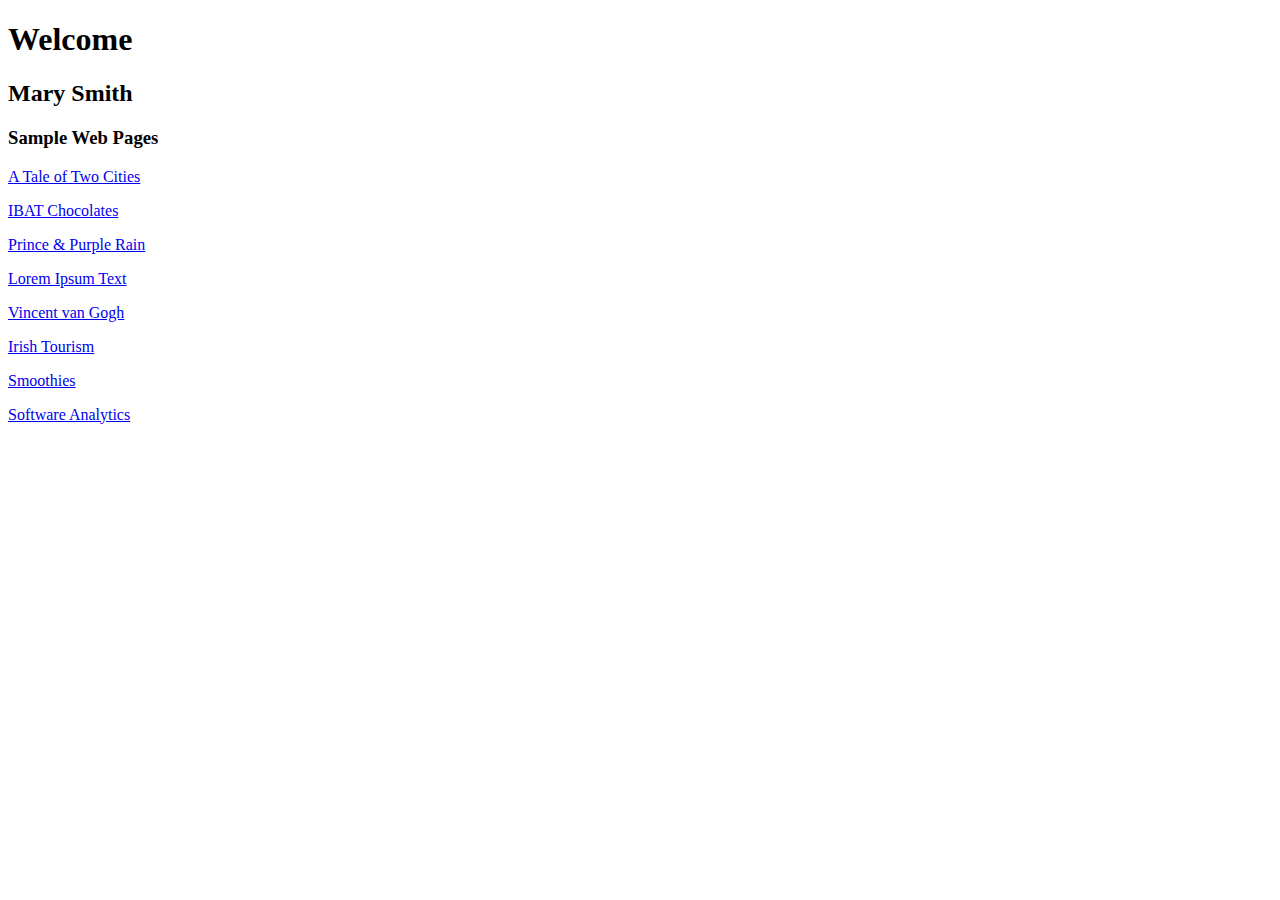
==== index.html @ 4f65fa59 "Add files via upload" ====
<!DOCTYPE html>
<html lang="en">
<head>
    <meta charset="UTF-8">
    <meta name="viewport" content="width=device-width, initial-scale=1.0">
    <title>Mary Smith | Home Page</title>
    <meta name="description" content="Welcome to my website that showcases some of my digital creations.">
    <link rel="stylesheet" href="assets/css/global.css">
</head>

<body>

    <h1>Welcome</h1>
    <h2>Mary Smith</h2>

    <h3>Sample Web Pages</h3>
    <p><a href="exercises/page-1.html">A Tale of Two Cities</a></p>
    <p><a href="exercises/page-2.html">IBAT Chocolates</a></p>
    <p><a href="exercises/page-3.html">Prince & Purple Rain</a></p>
    <p><a href="exercises/page-4.html">Lorem Ipsum Text</a></p>


    <p><a href="exercises/page-5.html">Vincent van Gogh</a></p> 
    <p><a href="exercises/page-6.html">Irish Tourism</a></p> 
    <p><a href="exercises/page-7.html">Smoothies</a></p> 
    <p><a href="exercises/page-8.html">Software Analytics</a></p>

</body>
</html>
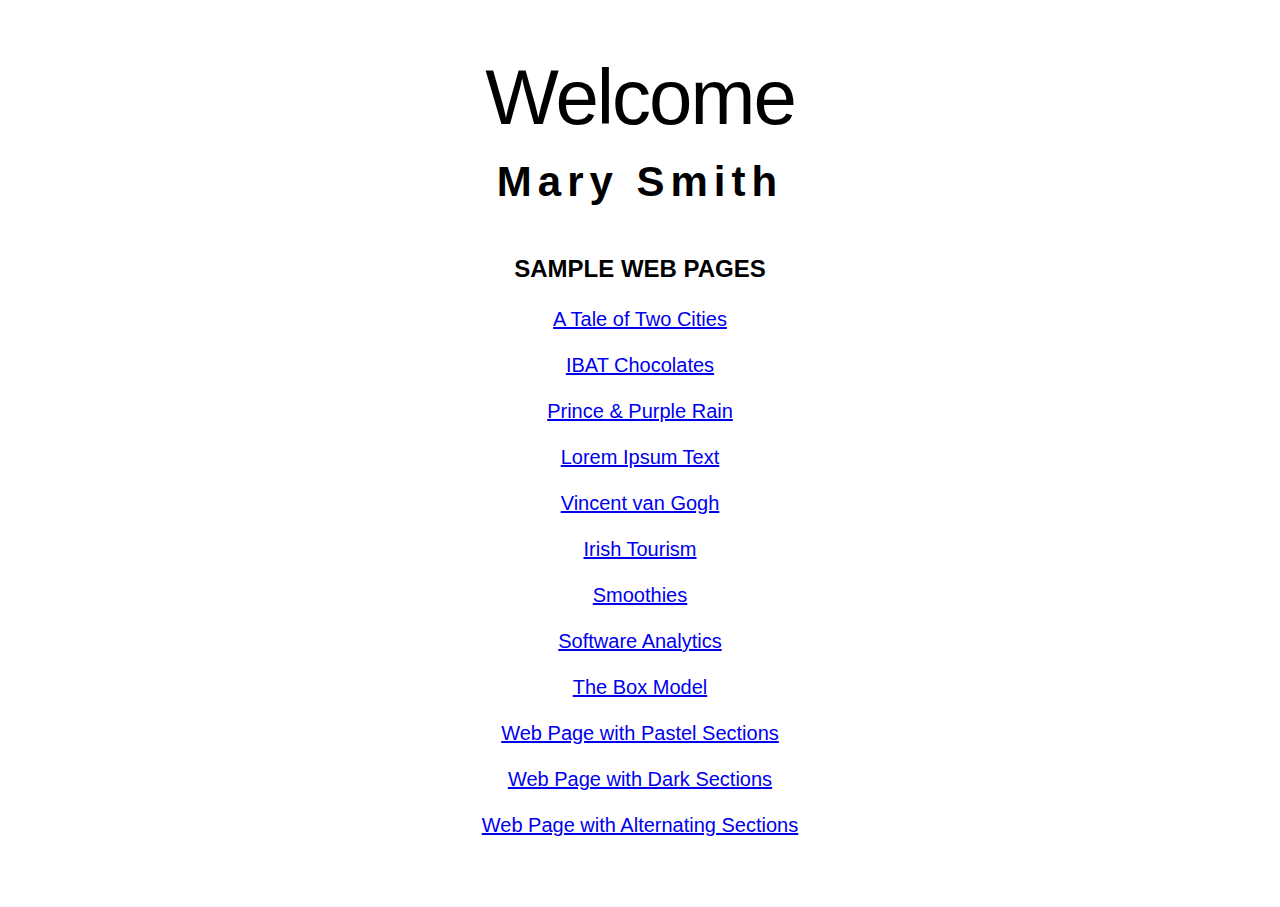
==== commit 62478843: "Add files via upload" ====
--- a/index.html
+++ b/index.html
@@ -25,6 +25,11 @@
     <p><a href="exercises/page-6.html">Irish Tourism</a></p> 
     <p><a href="exercises/page-7.html">Smoothies</a></p> 
     <p><a href="exercises/page-8.html">Software Analytics</a></p>
+    <p><a href="exercises/page-9.html">The Box Model</a></p>
+    <p><a href="exercises/page-11.html">Web Page with Pastel Sections</a></p>
+    <p><a href="exercises/page-12.html">Web Page with Dark Sections</a></p>
+    <p><a href="exercises/page-13.html">Web Page with Alternating Sections</a></p>  
+
 
 </body>
 </html>--- a/assets/css/global.css
+++ b/assets/css/global.css
@@ -0,0 +1,52 @@
+/*  ============= WEB BROWSER RESETS ============ */
+* { margin: 0; padding: 0; border: none }
+*, *::before, *::after { box-sizing: border-box }
+html { height: 100%; font-size: 100%; font: inherit; vertical-align: baseline;
+scroll-behavior: smooth; scroll-padding-top: 20px }
+body { max-width: 1600px; line-height: 1.5; margin-left: auto; margin-right: auto; 
+min-height: 100vh; text-rendering: optimizeSpeed }  
+img { width: 100%; height: auto; display: block }
+h1, h2, h3, h4 { width: 100% }
+input, button, textarea, select { font: inherit }
+
+/* ================= ENDS ================ */
+
+/* Desktops */
+@media (min-width: 768px) { body { padding: 4% 20% } }
+	
+/* Mobiles */
+@media (max-width: 767px) { body { padding: 12% 8% } }
+
+body { 
+    text-align: center;
+    font-family: sans-serif;
+}
+
+h1 {
+    font-size: 78px;
+    font-weight: normal;
+    letter-spacing: -2px;
+    margin-bottom: 12px;
+    line-height: 1.2;
+}
+
+h2 {
+    font-size: 42px;
+    letter-spacing: 6px;
+    margin-bottom: 48px;
+    line-height: 1.2;
+}
+
+h3 {
+    font-size: 24px;
+    margin-top: 48px;
+    margin-bottom: 20px;
+    line-height: 1.2;
+    text-transform: uppercase;
+}
+
+p {
+    font-size: 20px;
+    margin-bottom: 16px;
+}
+
